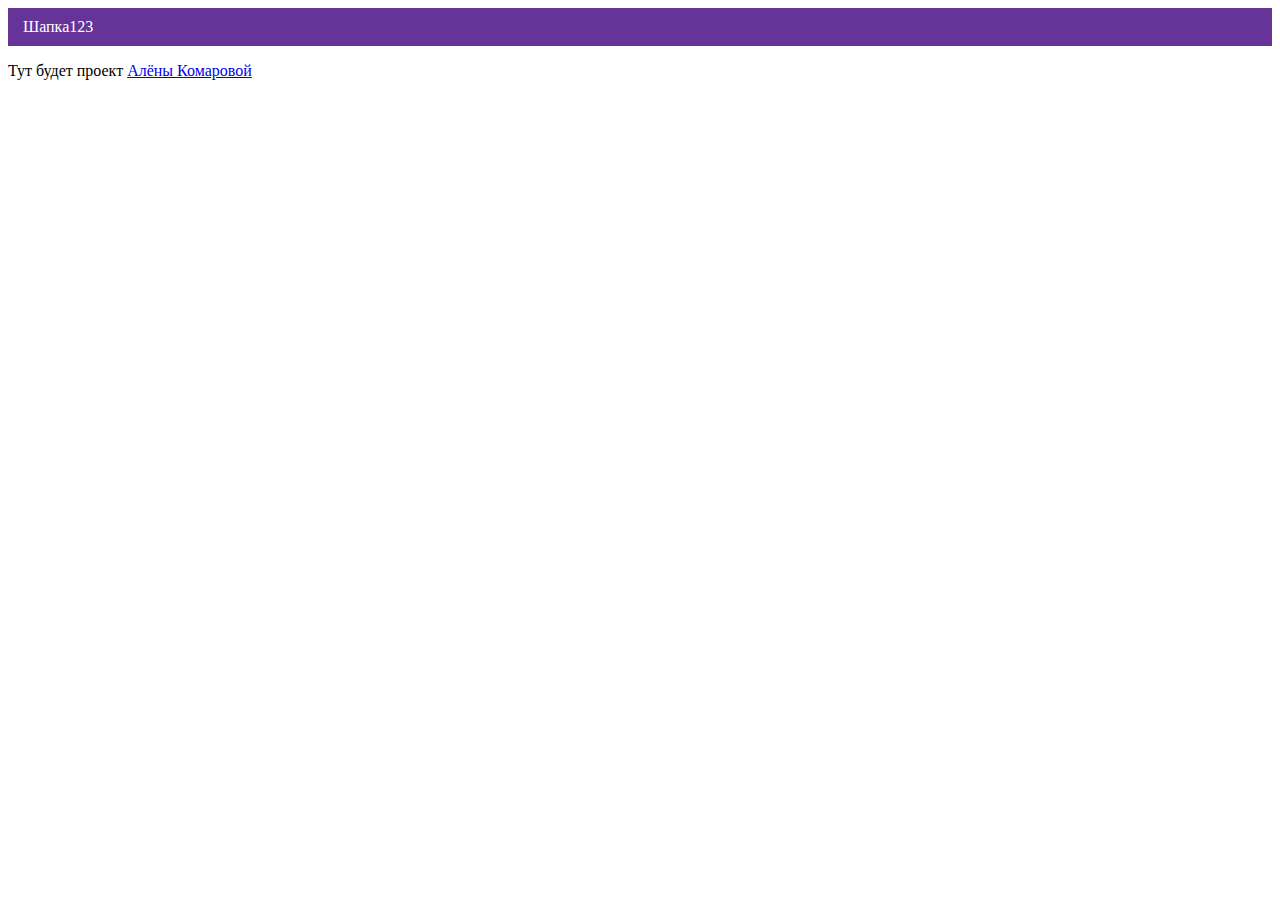
==== index.html @ c0b75f64 "Deploying to gh-pages from @ alakom/2623955-cat-energy-2@9a8ee777aff2397f4860ce7123e3a78c4b65a244 🚀" ====
<!DOCTYPE html><html class="page" lang="ru"><head><meta charset="UTF-8"><title>Название проекта</title><meta name="viewport" content="width=device-width,initial-scale=1"><link rel="stylesheet" href="styles/styles.css"><script src="scripts/index.js" defer="defer"></script></head><body class="page__body"><header class="header">Шапка123</header><p>Тут будет проект <a href="https://github.com/alakom">Алёны Комаровой</a></p></body></html>
---- styles/styles.css ----
.header{color:#fff;background-color:#639;padding:10px 15px}
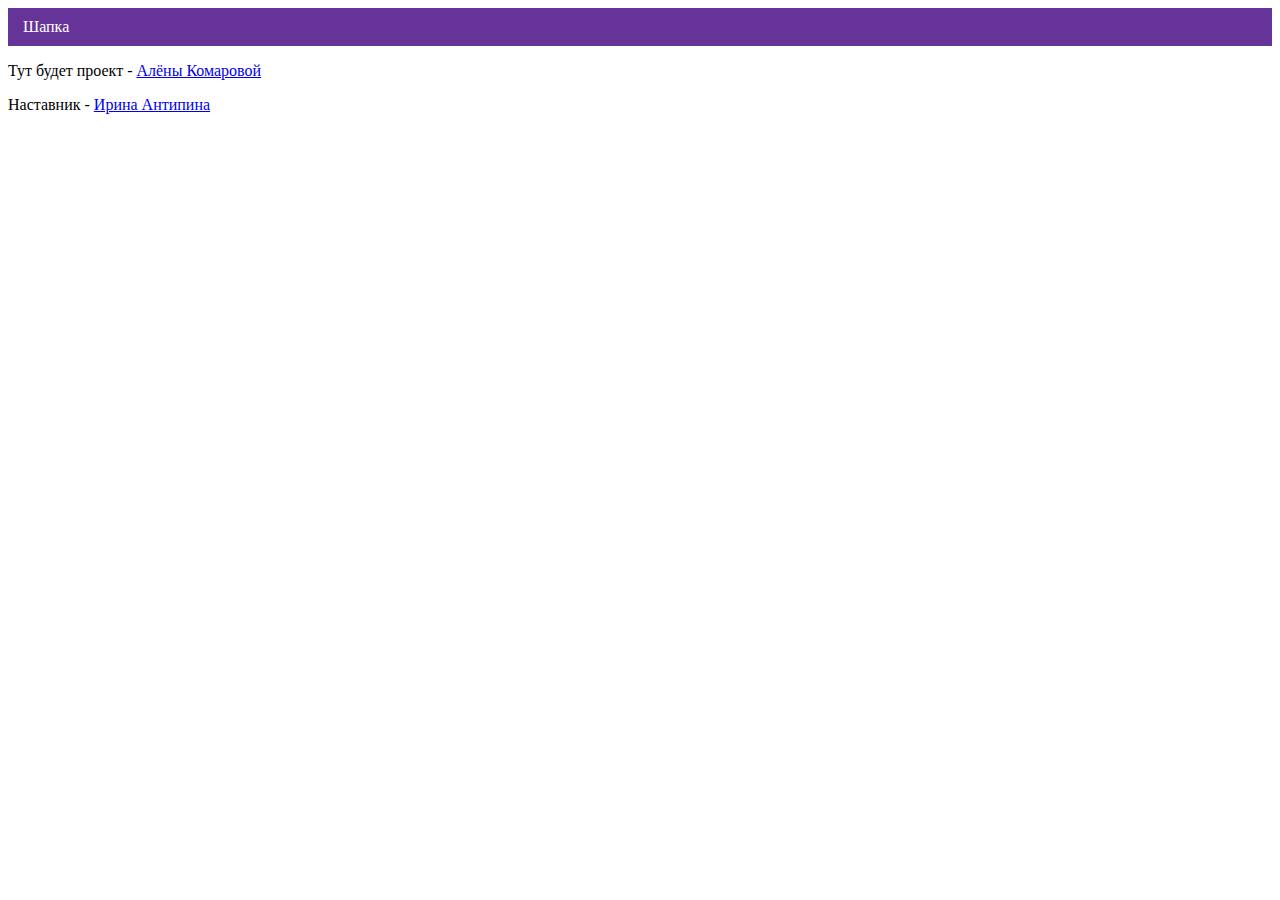
==== commit afba89d9: "Deploying to gh-pages from @ alakom/2623955-cat-energy-2@3cde38b8c50d19d5bd1727a2e5ac80424d4fc7e2 🚀" ====
--- a/index.html
+++ b/index.html
@@ -1 +1 @@
-<!DOCTYPE html><html class="page" lang="ru"><head><meta charset="UTF-8"><title>Название проекта</title><meta name="viewport" content="width=device-width,initial-scale=1"><link rel="stylesheet" href="styles/styles.css"><script src="scripts/index.js" defer="defer"></script></head><body class="page__body"><header class="header">Шапка123</header><p>Тут будет проект <a href="https://github.com/alakom">Алёны Комаровой</a></p></body></html>+<!DOCTYPE html><html class="page" lang="ru"><head><meta charset="UTF-8"><title>Название проекта</title><meta name="viewport" content="width=device-width,initial-scale=1"><link rel="stylesheet" href="styles/styles.css"><script src="scripts/index.js" defer="defer"></script></head><body class="page__body"><header class="header">Шапка</header><p>Тут будет проект - <a href="https://github.com/alakom">Алёны Комаровой</a></p><p>Наставник - <a href="https://htmlacademy.ru/profile/id2108789">Ирина Антипина</a></p></body></html>